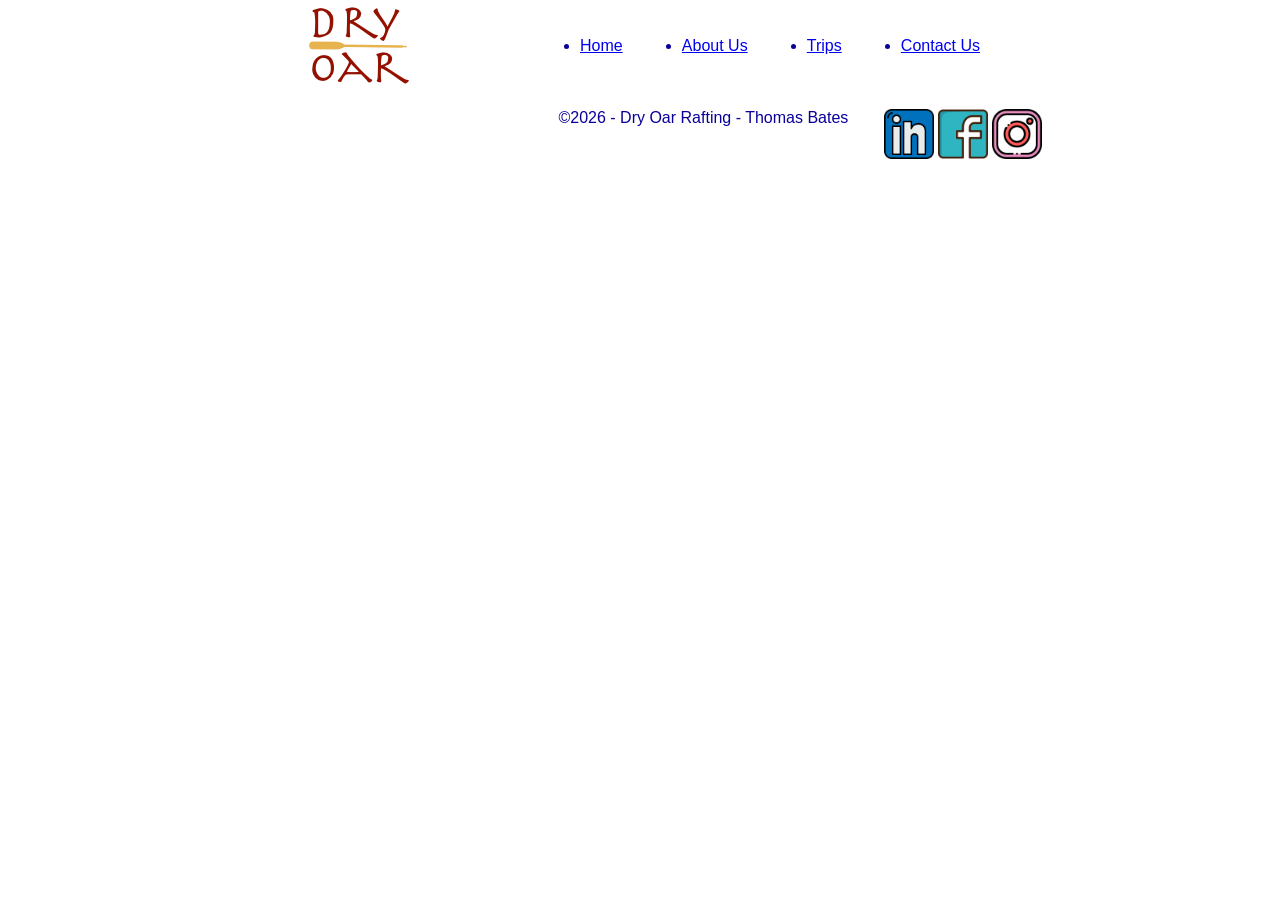
==== wwr/index.html @ 079ebac8 "changes to begin w06 project" ====
<!--
Requirements: 
The home page will contain some attention grabbing information including company information, call(s) to action, appealing graphics, and other items.

To Do:
- One large full-width hero image is used and it includes a heading message that is positioned on the hero image using CSS position: absolute 
- A newsletter signup form that requests at least a name and an email 
- A call to action with link to the trips.html page that compels visitors to the trips page 
- A CSS grid layout with at least two additional images and corresponding content about the white water rafting site purpose and offerings 
- The layout of the page cannot be a simple, single-column flow layout for full credit consideration 
- Be creative in your design, but remember that your header, navigation, and footer layout and content must be the same as the other pages on the rafting site 
    to support good design and user experince on the site as a whole

Head: 
- Meta Charset Attribute (<meta charset="utf-8">)
- Meta Viewport Element (<meta name="viewport" content"width=device-width, initial-scale=1">)
- Title Element
- Meta Description Element
- Meta Author Element
- Eternal CSS file reference (<link rel="stylesheet" href="styles/rafting.css">)

HTML: 
- Verify no erros on (https://validator.w3.org/nu/)
- HTML is W3C compliant (https://validator.w3.org/)
- Semantic Elements are used (body, header, footer, div, section, etc.)
- No broken links are found on the page (https://validator.w3.org/checklink)

CSS: 
- CSS is W3C compliant (https://jigsaw.w3.org/css-validator/)
- Unique ID selectors (use class to create custom unique ID's)

Javascript: 
- No errors nor references to unused JavaScript functions
- No output to the console in the published version of the page 

Other: 
- Images are optimized to fit the design needs of the site 
- Image aspect ratios are not changed for any images
- Every image has an alt attribute assigned and it is relevant in describing the non-decorative image  
- A heading <h1> is required and there is only one instance on a document 
- Headings <h1>-<h6> are used in the proper order to outline the page 
- No color contrast violations ar the AA level (use browser DevTools or https://www.siegemedia.com/contrast-ratio?ref=frontendchecklist#white-on-black) 
- Ensure that the page's weight remains under 500KB as mesaured by the DevTools network load indicator 
- Adhere to design principles such as alignment, proximity, contrast, repetition, and usable typography 
- Matain a visually appealing visual appearance across all pages, ensuring responsivness, uniformity, and consistancy  
- Gaurenetee the absence of all spelling and grammitical errors throughout the site 
- Test all pages for responsive web design, ensuring appropiately sized text links, with no horizontal scrolling nor dead space 
- Verify the page functions correctly and delivers content as expected 
- Acessibility test errors and warnings are reviewed 
-->

<!-- 14 July 2026 -->
<!DOCTYPE html>
<html lang="en">

<head>
    <meta charset="UTF-8">
    <meta name="viewport" content="width=device-width, initial-scale=1.0">
    <title>Home Page - Dry Ore Rafting</title>
    <link rel="stylesheet" href="styles/rafting.css">
    <meta name="description"
      content="Home page for Dry Ore Rafting, the all in one high adventure vacation company talored to providing it's sutomers with the best experience possible. ">
    <meta name="author" content="Thomas Bates">
</head>

<body>
    <header class="grid1">
        <img src="images/logo.png" alt="Company Logo">
        <nav>
            <ul class="parent1">
                <li>
                    <a href="index.html">Home</a>
                </li>
                <li>
                    <a href="about.html">About Us</a>
                </li>
                <li>
                    <a href="trips.html">Trips</a>
                </li>
                <li>
                    <a href="contact.html">Contact Us</a>
                </li>
            </ul>
        </nav>
    </header>
    <main>

    </main>
    <footer class="parent2">
        <p>&copy;2026 - Dry Oar Rafting - Thomas Bates</p>
        <nav class="socialmedia">
            <a href="https://linkedin.com"><img src="images/linkedin.png" alt="LinkedIn"></a>
            <a href="https://facebook.com"><img src="images/facebook.png" alt="Facebook"></a>
            <a href="https://instagram.com"><img src="images/instagram.png" alt="Instagram"></a>
        </nav>
    </footer>
</body>

</html>
---- wwr/styles/rafting.css ----
:root {
    --accent1-color: #0a0099;
    --primary-color: #a80e00;
    --border-color: #000000;
    --heading-font: "Georgia", "Times New Roman", serif;
    --body-font: Arial, sans-serif;
    --text-color: #fff;
}

* {
    margin: 0;
    padding: 0;
    box-sizing: border-box;
}

body {
    font-family: var(--body-font);
    color: var(--accent1-color);
}

header,
main,
footer {
    min-width: 300px;
    max-width: 840px;
    margin: 0 auto;
}

h1,
h2 {
    font-family: var(--heading-font);
    color: var(--primary-color);
}

h1 {
    display: block;
    position: relative;
    width: 100%;
    padding: 1rem;
    text-align: center;
}

h2 {
    text-align: center;
}

div h1 {
    display: block;
    position: absolute;
    width: 100%;
    top: 20px;
    padding: 1rem;
    text-align: center;
    background-color: var(--accent1-color);
    color: var(--text-color);
}

nav,
p,
section,
article {
    margin: 1rem;
    padding: 0.1rem;
}

form section {
    margin: 0.5rem;
    align-content: center;
}

footer {
    text-align: center;
}

footer nav img {
    width: 50px;
    height: auto;
}

figcaption {
    text-align: center;
}

figure img {
    overflow: hidden;
    width: 90px;
    object-fit: cover;
}

iframe {
    width: 400px;
    height: 400px;
    margin: 1rem;
    border: 1px solid var(--border-color);
}

form {
    margin: 1rem;
    padding: 10px;
}

.socialmedia a {
    text-decoration: none;
}

.hero {
    position: relative;
}

.hero h1 {
    position: absolute;
}

.hero img {
    display: block;
    width: 100%;
    height: auto;
}

.hero article {
    position: absolute;
    bottom: 10px;
    padding: 0.5rem;
    opacity: 0.8;
    background-color: var(--accent1-color);
    color: var(--text-color);
}

.hero article img {
    float: right;
    padding: 5px;
    width: 75px;
}

.address {
    text-align: center;
    padding: 2px;
    margin: 0;
}

.form-item {
    padding: 0;
    margin: 0;
}

.grid1 {
    display: grid;
    grid-template-columns: 1fr 2fr;
    justify-items: center;
    align-items: center;
}

.grid2 {
    display: grid;
    grid-template-columns: 2fr 1fr 2fr;
    grid-template-rows: 1fr 4fr;
    justify-items: center;
}

.grid3 {
    display: grid;
    grid-template-columns: 1fr 1fr 1fr 1fr 1fr;
    grid-template-rows: 1fr 2fr;
    justify-items: center;
    gap: 20px;
}

.grid4 {
    display: grid;
    grid-template-columns: 1fr 1fr 1fr;
    grid-template-rows: 1fr 3fr;
    justify-items: center;

    gap: 20px;
}

.grid5 {
    display: grid;
    grid-template-columns: 1fr 1fr;
    grid-template-rows: 1fr;
}

.grid6 {
    display: grid;
    grid-template-columns: 1fr;
    grid-template-rows: 30px 30px 120px 140px 40px 40px;
}

.grid7 {
    display: grid;
    grid-template-columns: 90px 2fr;
    grid-template-rows: 40px 40px 40px;
}

.grid8 {
    display: grid;
    grid-template-columns: 1fr;
    grid-template-rows: 30px 110px;
}

.parent1 {
    display: flex;
    justify-content: space-between;
    min-width: 25rem;
}

.parent2 {
    display: flex;
    justify-content: flex-end;

}

.child1 {
    grid-column-start: 1;
    grid-column-end: 4;
    align-content: center;
}

.child2 {
    grid-column-start: 1;
    grid-column-end: 2
}

.child3 {
    grid-column-start: 2;
    grid-column-end: 3;
    align-content: center;
    width: auto;
    height: 150px;
}

.child4 {
    grid-column-start: 3;
    grid-column-end: 4;
}

.child5 {
    grid-row-start: 1;
    grid-row-end: 2;
    grid-column-start: 1;
    grid-column-end: 6;
    align-content: center;
}

.child6 {
    grid-row-start: 1;
    grid-row-end: 2;
    grid-column-start: 1;
    grid-column-end: 4;
    align-content: center;
}

.child7 img {
    width: 200px;
}

.child9 {
    grid-row-start: 1;
    grid-row-end: 4;
    align-content: center;
}

.child10 {
    grid-row: 1 / 2;
}

.child11 {
    grid-row-start: 2;
    grid-row-end: 3;
}
---- wwr/styles/rafting.css ----
:root {
    --accent1-color: #0a0099;
    --primary-color: #a80e00;
    --border-color: #000000;
    --heading-font: "Georgia", "Times New Roman", serif;
    --body-font: Arial, sans-serif;
    --text-color: #fff;
}

* {
    margin: 0;
    padding: 0;
    box-sizing: border-box;
}

body {
    font-family: var(--body-font);
    color: var(--accent1-color);
}

header,
main,
footer {
    min-width: 300px;
    max-width: 840px;
    margin: 0 auto;
}

h1,
h2 {
    font-family: var(--heading-font);
    color: var(--primary-color);
}

h1 {
    display: block;
    position: relative;
    width: 100%;
    padding: 1rem;
    text-align: center;
}

h2 {
    text-align: center;
}

div h1 {
    display: block;
    position: absolute;
    width: 100%;
    top: 20px;
    padding: 1rem;
    text-align: center;
    background-color: var(--accent1-color);
    color: var(--text-color);
}

nav,
p,
section,
article {
    margin: 1rem;
    padding: 0.1rem;
}

form section {
    margin: 0.5rem;
    align-content: center;
}

footer {
    text-align: center;
}

footer nav img {
    width: 50px;
    height: auto;
}

figcaption {
    text-align: center;
}

figure img {
    overflow: hidden;
    width: 90px;
    object-fit: cover;
}

iframe {
    width: 400px;
    height: 400px;
    margin: 1rem;
    border: 1px solid var(--border-color);
}

form {
    margin: 1rem;
    padding: 10px;
}

.socialmedia a {
    text-decoration: none;
}

.hero {
    position: relative;
}

.hero h1 {
    position: absolute;
}

.hero img {
    display: block;
    width: 100%;
    height: auto;
}

.hero article {
    position: absolute;
    bottom: 10px;
    padding: 0.5rem;
    opacity: 0.8;
    background-color: var(--accent1-color);
    color: var(--text-color);
}

.hero article img {
    float: right;
    padding: 5px;
    width: 75px;
}

.address {
    text-align: center;
    padding: 2px;
    margin: 0;
}

.form-item {
    padding: 0;
    margin: 0;
}

.grid1 {
    display: grid;
    grid-template-columns: 1fr 2fr;
    justify-items: center;
    align-items: center;
}

.grid2 {
    display: grid;
    grid-template-columns: 2fr 1fr 2fr;
    grid-template-rows: 1fr 4fr;
    justify-items: center;
}

.grid3 {
    display: grid;
    grid-template-columns: 1fr 1fr 1fr 1fr 1fr;
    grid-template-rows: 1fr 2fr;
    justify-items: center;
    gap: 20px;
}

.grid4 {
    display: grid;
    grid-template-columns: 1fr 1fr 1fr;
    grid-template-rows: 1fr 3fr;
    justify-items: center;

    gap: 20px;
}

.grid5 {
    display: grid;
    grid-template-columns: 1fr 1fr;
    grid-template-rows: 1fr;
}

.grid6 {
    display: grid;
    grid-template-columns: 1fr;
    grid-template-rows: 30px 30px 120px 140px 40px 40px;
}

.grid7 {
    display: grid;
    grid-template-columns: 90px 2fr;
    grid-template-rows: 40px 40px 40px;
}

.grid8 {
    display: grid;
    grid-template-columns: 1fr;
    grid-template-rows: 30px 110px;
}

.parent1 {
    display: flex;
    justify-content: space-between;
    min-width: 25rem;
}

.parent2 {
    display: flex;
    justify-content: flex-end;

}

.child1 {
    grid-column-start: 1;
    grid-column-end: 4;
    align-content: center;
}

.child2 {
    grid-column-start: 1;
    grid-column-end: 2
}

.child3 {
    grid-column-start: 2;
    grid-column-end: 3;
    align-content: center;
    width: auto;
    height: 150px;
}

.child4 {
    grid-column-start: 3;
    grid-column-end: 4;
}

.child5 {
    grid-row-start: 1;
    grid-row-end: 2;
    grid-column-start: 1;
    grid-column-end: 6;
    align-content: center;
}

.child6 {
    grid-row-start: 1;
    grid-row-end: 2;
    grid-column-start: 1;
    grid-column-end: 4;
    align-content: center;
}

.child7 img {
    width: 200px;
}

.child9 {
    grid-row-start: 1;
    grid-row-end: 4;
    align-content: center;
}

.child10 {
    grid-row: 1 / 2;
}

.child11 {
    grid-row-start: 2;
    grid-row-end: 3;
}
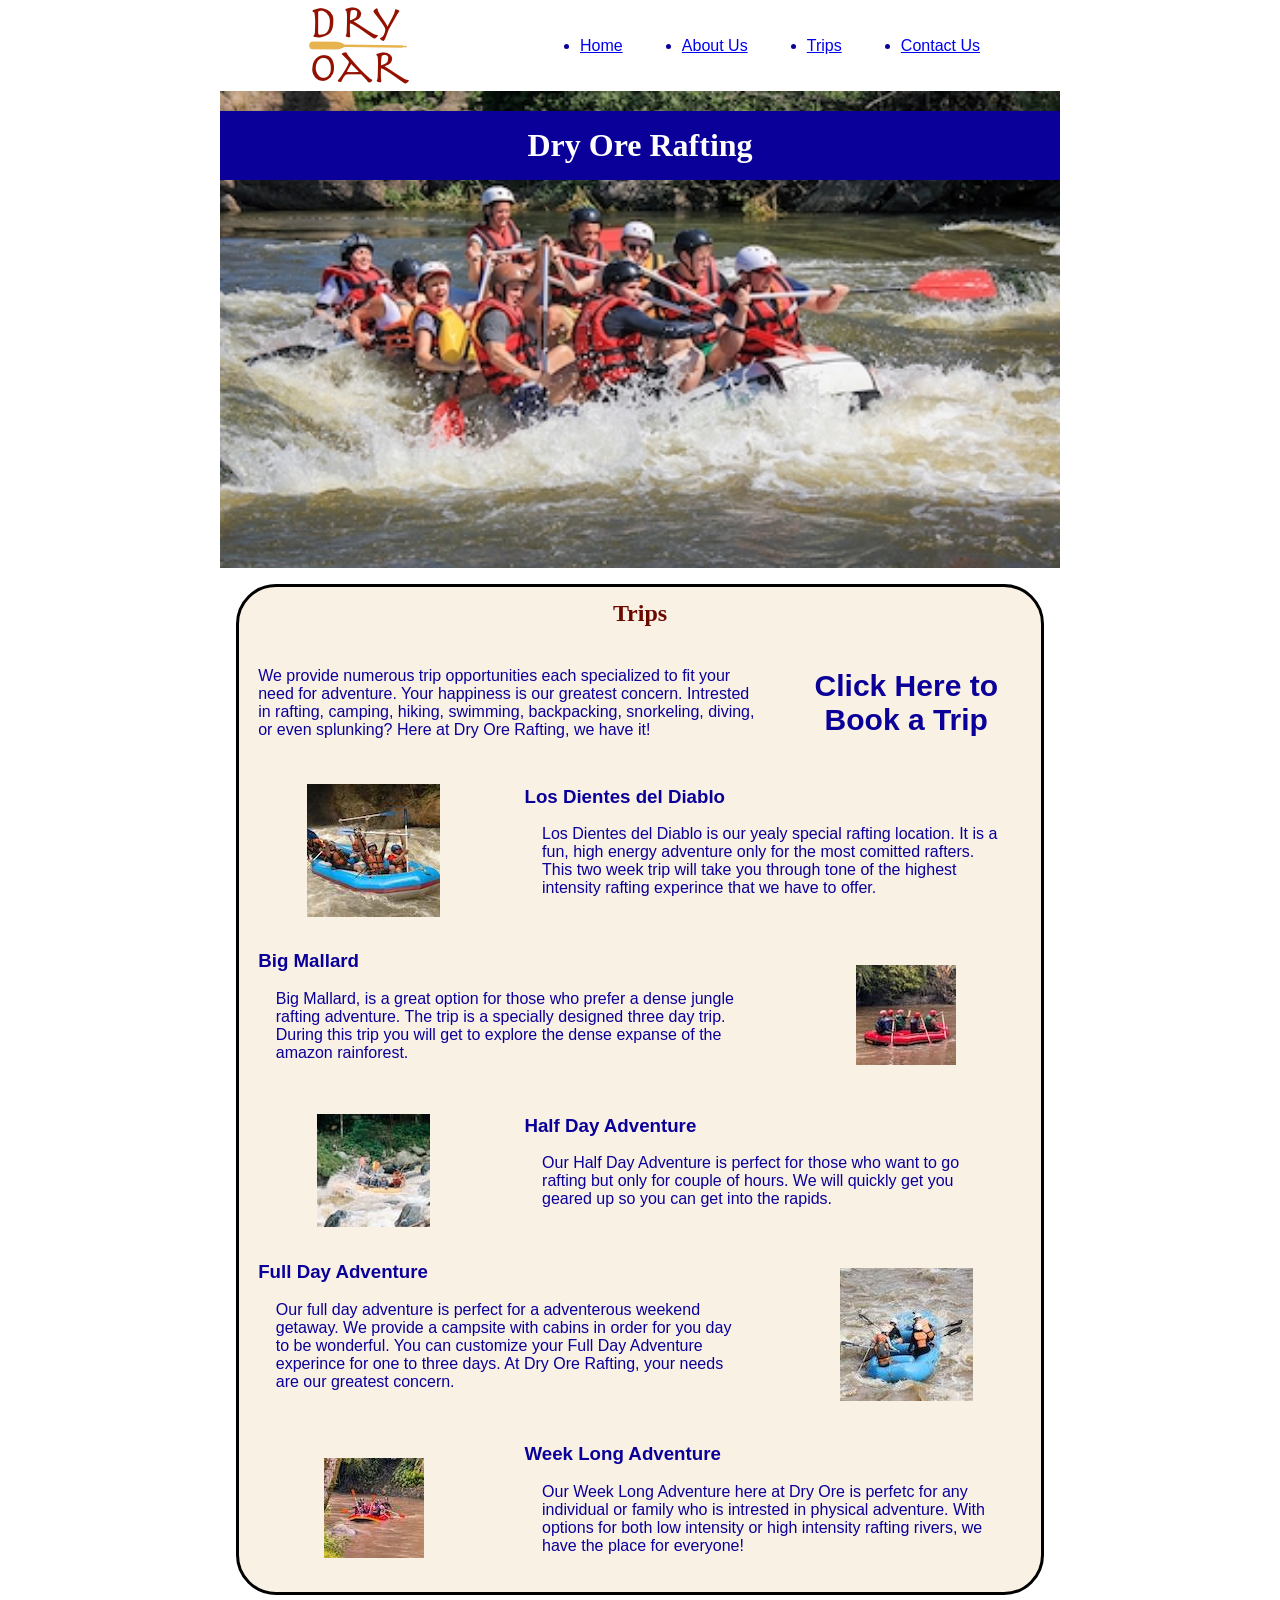
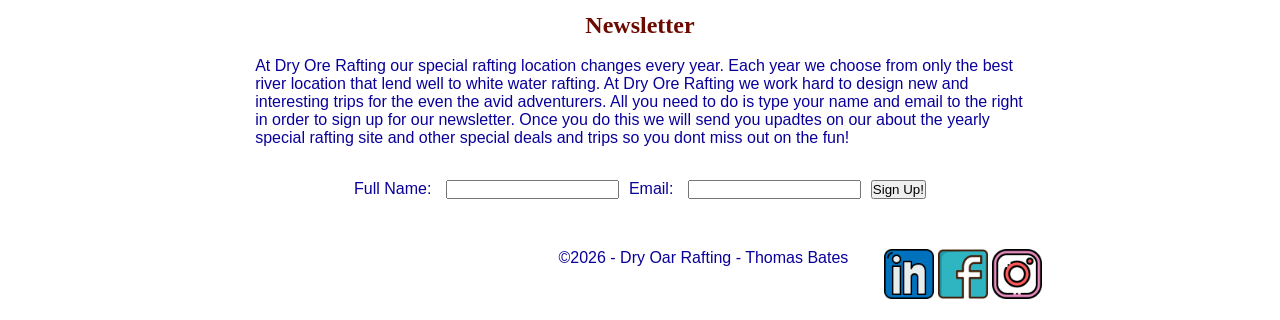
==== commit 759e8257: "changes to index to create homepage for project" ====
--- a/wwr/index.html
+++ b/wwr/index.html
@@ -84,7 +84,84 @@
         </nav>
     </header>
     <main>
-
+        <div class="hero">
+            <img src="images/hero.jpg" alt="White Water Rafting">
+            <h1>Dry Ore Rafting</h1>
+        </div>
+        <section class="grid9">
+            <h2 class="child12">Trips</h2>
+            <p class="child15">We provide numerous trip opportunities each specialized to fit your
+                need for adventure. Your happiness is our greatest concern. Intrested in rafting,
+                camping, hiking, swimming, backpacking, snorkeling, diving, or even splunking?
+                Here at Dry Ore Rafting, we have it!</p>
+            <h3 class="child16"><a href="trips.html">Click Here to Book a Trip</a></h3>
+            <img src="images/site1.jpg" alt="Los Dientes del Diablo Rafting Site">
+            <section class="child13">
+                <h3>Los Dientes del Diablo</h3>
+                <p>Los Dientes del Diablo is our yealy special rafting location. It is a fun, high
+                    energy adventure only for the most comitted
+                    rafters. This two week trip will take you through tone of the highest intensity
+                    rafting experince that we have to offer. </p>
+            </section>
+            <section class="child14">
+                <h3>Big Mallard</h3>
+                <p>Big Mallard, is a great option for those who prefer a dense jungle rafting
+                    adventure.
+                    The trip is a specially designed three day trip. During this trip you will get
+                    to
+                    explore the dense expanse of the amazon rainforest. </p>
+            </section>
+            <img src="images/site2.jpg" alt="Big Mallard Rafting Site">
+            <img src="images/site3.jpg" alt="Half Day Adventure Site">
+            <section class="child13">
+                <h3>Half Day Adventure</h3>
+                <p>Our Half Day Adventure is perfect for those who want to go rafting but only for
+                    couple of hours. We will quickly get you geared up so you can get into the
+                    rapids.
+                </p>
+            </section>
+            <section class="child14">
+                <h3>Full Day Adventure</h3>
+                <p>Our full day adventure is perfect for a adventerous weekend getaway. We provide a
+                    campsite with cabins in order for you day to be wonderful. You can customize
+                    your
+                    Full Day Adventure experince for one to three days. At Dry Ore Rafting, your
+                    needs
+                    are our greatest concern. </p>
+            </section>
+            <img src="images/site4.jpg" alt="Full Day Adventure Site">
+            <img src="images/site5.jpg" alt="Week Long Adventure Site">
+            <section class="child13">
+                <h3>Week Long Adventure</h3>
+                <p>Our Week Long Adventure here at Dry Ore is perfetc for any individual or family
+                    who is intrested in physical adventure. With options for both low intensity or
+                    high
+                    intensity rafting rivers, we have the place for everyone! </p>
+            </section>
+        </section>
+        <section>
+            <h2>Newsletter</h2>
+            <p>At Dry Ore Rafting our special rafting location changes every year. Each year we
+                choose from only the best river location that lend well to white water rafting. At
+                Dry Ore Rafting we work hard to design new and interesting trips for the even the
+                avid adventurers. All you need to do is type your name and email to the right in
+                order to sign up for our newsletter. Once you do this we will send you
+                upadtes on our about the yearly special rafting site and other special deals and
+                trips so you dont miss out on the fun!</p>
+            <form class="parent3">
+                <div class="form-item">
+                    <label class="child17" for="name">Full Name: </label>
+                    <input class="child17" type="text" id="name" name="name" required>
+                </div>
+                <div class="form-item">
+                    <label class="child17" for="useremail">Email: </label>
+                    <input class="child17" type="email" id="useremail" name="useremail" required>
+                </div>
+                <div class="form-item">
+                    <button class="child17" type="submit">Sign Up!</button>
+                </div>
+            </form>
+        </section>
     </main>
     <footer class="parent2">
         <p>&copy;2026 - Dry Oar Rafting - Thomas Bates</p>
--- a/wwr/styles/rafting.css
+++ b/wwr/styles/rafting.css
@@ -1,10 +1,11 @@
 :root {
     --accent1-color: #0a0099;
-    --primary-color: #a80e00;
+    --primary-color: #6c0900;
     --border-color: #000000;
     --heading-font: "Georgia", "Times New Roman", serif;
     --body-font: Arial, sans-serif;
     --text-color: #fff;
+    --grid-color: #faf1e5;
 }
 
 * {
@@ -44,6 +45,12 @@
     text-align: center;
 }
 
+h3 a {
+    text-decoration: none;
+    color: var(--accent1-color);
+    font-size: 30px;
+}
+
 div h1 {
     display: block;
     position: absolute;
@@ -97,10 +104,6 @@
 form {
     margin: 1rem;
     padding: 10px;
-}
-
-.socialmedia a {
-    text-decoration: none;
 }
 
 .hero {
@@ -198,6 +201,17 @@
     grid-template-rows: 30px 110px;
 }
 
+.grid9 {
+    display: grid;
+    grid-template-columns: 1fr 1fr 1fr;
+    grid-template-rows: 50px 130px 0.5fr 0.5fr 0.5fr 0.5fr 0.5fr;
+    justify-items: center;
+    align-items: center;
+    background-color: var(--grid-color);
+    border-radius: 40px;
+    border: 3px solid var(--border-color);
+}
+
 .parent1 {
     display: flex;
     justify-content: space-between;
@@ -210,6 +224,12 @@
 
 }
 
+.parent3 {
+    display: flex;
+    justify-content: center;
+    margin: 0;
+}
+
 .child1 {
     grid-column-start: 1;
     grid-column-end: 4;
@@ -267,4 +287,32 @@
 .child11 {
     grid-row-start: 2;
     grid-row-end: 3;
+}
+
+.child12 {
+    grid-column-start: 1;
+    grid-column-end: 4;
+}
+
+.child13 {
+    grid-column-start: 2;
+    grid-column-end: 4;
+}
+
+.child14 {
+    grid-column-start: 1;
+    grid-column-end: 3;
+}
+
+.child15 {
+    grid-column-start: 1;
+    grid-column-end: 3;
+}
+
+.child16 {
+    text-align: center;
+}
+
+.child17 {
+    margin: 5px;
 }
--- a/wwr/styles/rafting.css
+++ b/wwr/styles/rafting.css
@@ -1,10 +1,11 @@
 :root {
     --accent1-color: #0a0099;
-    --primary-color: #a80e00;
+    --primary-color: #6c0900;
     --border-color: #000000;
     --heading-font: "Georgia", "Times New Roman", serif;
     --body-font: Arial, sans-serif;
     --text-color: #fff;
+    --grid-color: #faf1e5;
 }
 
 * {
@@ -44,6 +45,12 @@
     text-align: center;
 }
 
+h3 a {
+    text-decoration: none;
+    color: var(--accent1-color);
+    font-size: 30px;
+}
+
 div h1 {
     display: block;
     position: absolute;
@@ -97,10 +104,6 @@
 form {
     margin: 1rem;
     padding: 10px;
-}
-
-.socialmedia a {
-    text-decoration: none;
 }
 
 .hero {
@@ -198,6 +201,17 @@
     grid-template-rows: 30px 110px;
 }
 
+.grid9 {
+    display: grid;
+    grid-template-columns: 1fr 1fr 1fr;
+    grid-template-rows: 50px 130px 0.5fr 0.5fr 0.5fr 0.5fr 0.5fr;
+    justify-items: center;
+    align-items: center;
+    background-color: var(--grid-color);
+    border-radius: 40px;
+    border: 3px solid var(--border-color);
+}
+
 .parent1 {
     display: flex;
     justify-content: space-between;
@@ -210,6 +224,12 @@
 
 }
 
+.parent3 {
+    display: flex;
+    justify-content: center;
+    margin: 0;
+}
+
 .child1 {
     grid-column-start: 1;
     grid-column-end: 4;
@@ -267,4 +287,32 @@
 .child11 {
     grid-row-start: 2;
     grid-row-end: 3;
+}
+
+.child12 {
+    grid-column-start: 1;
+    grid-column-end: 4;
+}
+
+.child13 {
+    grid-column-start: 2;
+    grid-column-end: 4;
+}
+
+.child14 {
+    grid-column-start: 1;
+    grid-column-end: 3;
+}
+
+.child15 {
+    grid-column-start: 1;
+    grid-column-end: 3;
+}
+
+.child16 {
+    text-align: center;
+}
+
+.child17 {
+    margin: 5px;
 }
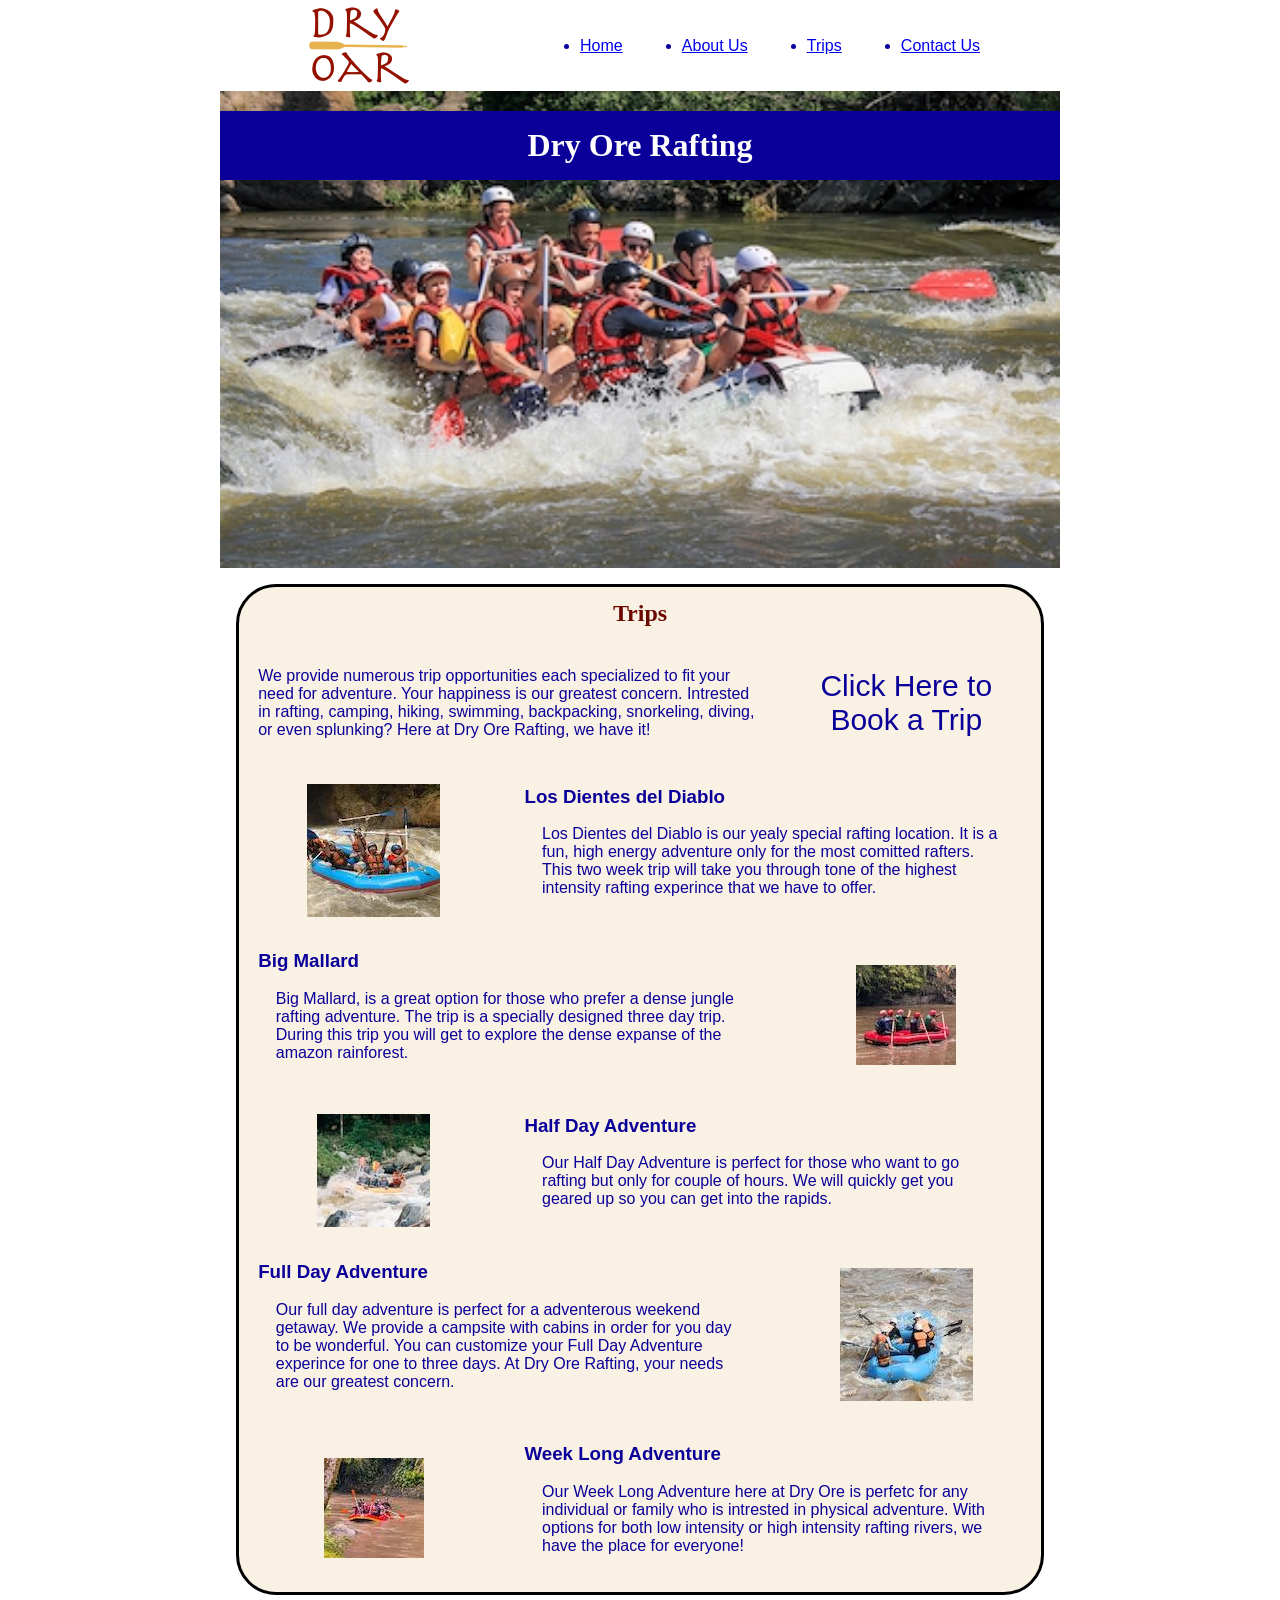
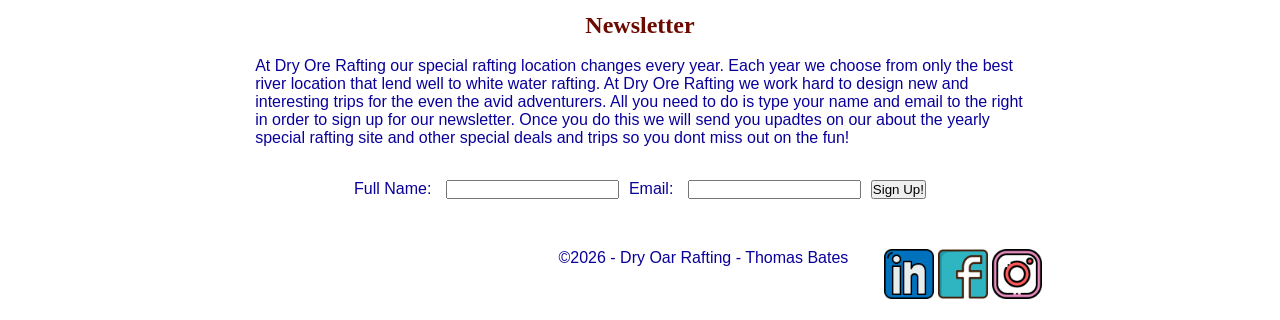
==== commit 0d170850: "index.html edits" ====
--- a/wwr/index.html
+++ b/wwr/index.html
@@ -1,54 +1,3 @@
-<!--
-Requirements: 
-The home page will contain some attention grabbing information including company information, call(s) to action, appealing graphics, and other items.
-
-To Do:
-- One large full-width hero image is used and it includes a heading message that is positioned on the hero image using CSS position: absolute 
-- A newsletter signup form that requests at least a name and an email 
-- A call to action with link to the trips.html page that compels visitors to the trips page 
-- A CSS grid layout with at least two additional images and corresponding content about the white water rafting site purpose and offerings 
-- The layout of the page cannot be a simple, single-column flow layout for full credit consideration 
-- Be creative in your design, but remember that your header, navigation, and footer layout and content must be the same as the other pages on the rafting site 
-    to support good design and user experince on the site as a whole
-
-Head: 
-- Meta Charset Attribute (<meta charset="utf-8">)
-- Meta Viewport Element (<meta name="viewport" content"width=device-width, initial-scale=1">)
-- Title Element
-- Meta Description Element
-- Meta Author Element
-- Eternal CSS file reference (<link rel="stylesheet" href="styles/rafting.css">)
-
-HTML: 
-- Verify no erros on (https://validator.w3.org/nu/)
-- HTML is W3C compliant (https://validator.w3.org/)
-- Semantic Elements are used (body, header, footer, div, section, etc.)
-- No broken links are found on the page (https://validator.w3.org/checklink)
-
-CSS: 
-- CSS is W3C compliant (https://jigsaw.w3.org/css-validator/)
-- Unique ID selectors (use class to create custom unique ID's)
-
-Javascript: 
-- No errors nor references to unused JavaScript functions
-- No output to the console in the published version of the page 
-
-Other: 
-- Images are optimized to fit the design needs of the site 
-- Image aspect ratios are not changed for any images
-- Every image has an alt attribute assigned and it is relevant in describing the non-decorative image  
-- A heading <h1> is required and there is only one instance on a document 
-- Headings <h1>-<h6> are used in the proper order to outline the page 
-- No color contrast violations ar the AA level (use browser DevTools or https://www.siegemedia.com/contrast-ratio?ref=frontendchecklist#white-on-black) 
-- Ensure that the page's weight remains under 500KB as mesaured by the DevTools network load indicator 
-- Adhere to design principles such as alignment, proximity, contrast, repetition, and usable typography 
-- Matain a visually appealing visual appearance across all pages, ensuring responsivness, uniformity, and consistancy  
-- Gaurenetee the absence of all spelling and grammitical errors throughout the site 
-- Test all pages for responsive web design, ensuring appropiately sized text links, with no horizontal scrolling nor dead space 
-- Verify the page functions correctly and delivers content as expected 
-- Acessibility test errors and warnings are reviewed 
--->
-
 <!-- 14 July 2026 -->
 <!DOCTYPE html>
 <html lang="en">
@@ -94,7 +43,7 @@
                 need for adventure. Your happiness is our greatest concern. Intrested in rafting,
                 camping, hiking, swimming, backpacking, snorkeling, diving, or even splunking?
                 Here at Dry Ore Rafting, we have it!</p>
-            <h3 class="child16"><a href="trips.html">Click Here to Book a Trip</a></h3>
+            <p class="child16"><a href="trips.html">Click Here to Book a Trip</a></p>
             <img src="images/site1.jpg" alt="Los Dientes del Diablo Rafting Site">
             <section class="child13">
                 <h3>Los Dientes del Diablo</h3>
--- a/wwr/styles/rafting.css
+++ b/wwr/styles/rafting.css
@@ -45,7 +45,7 @@
     text-align: center;
 }
 
-h3 a {
+p a {
     text-decoration: none;
     color: var(--accent1-color);
     font-size: 30px;
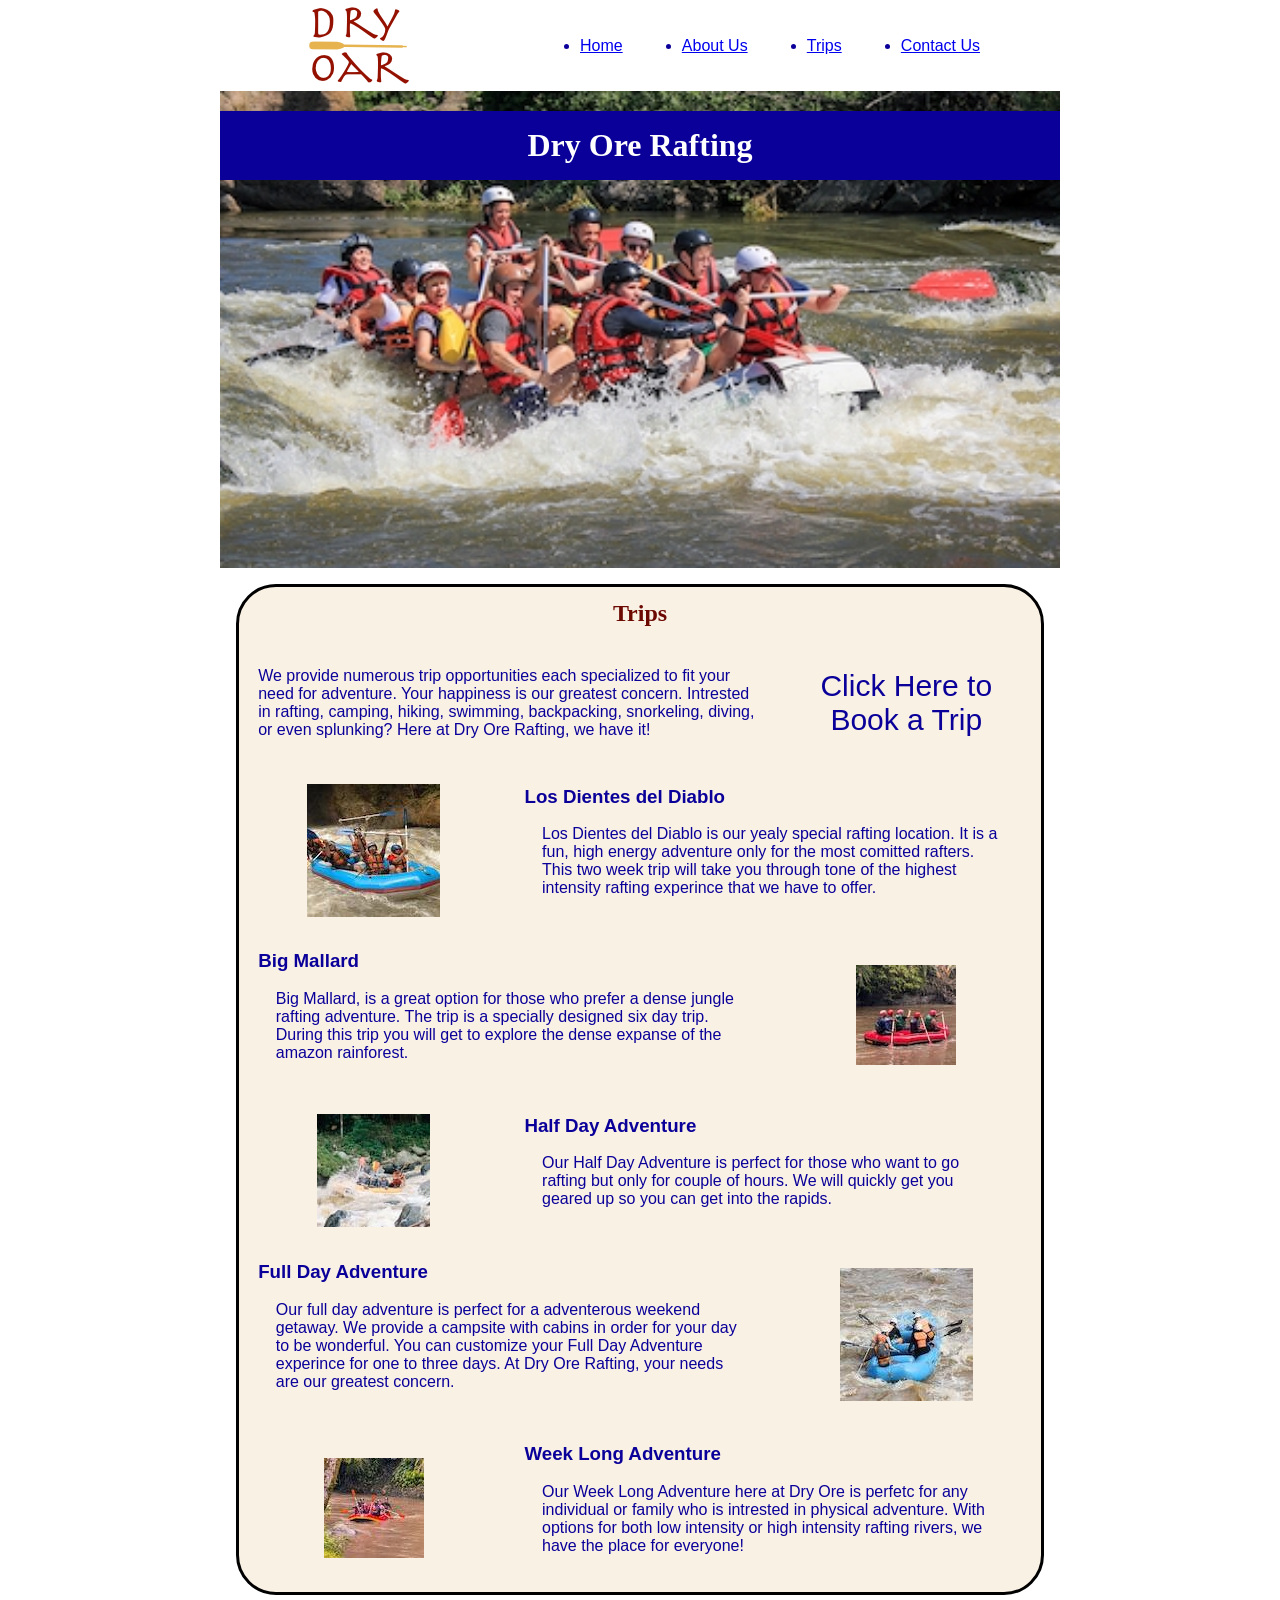
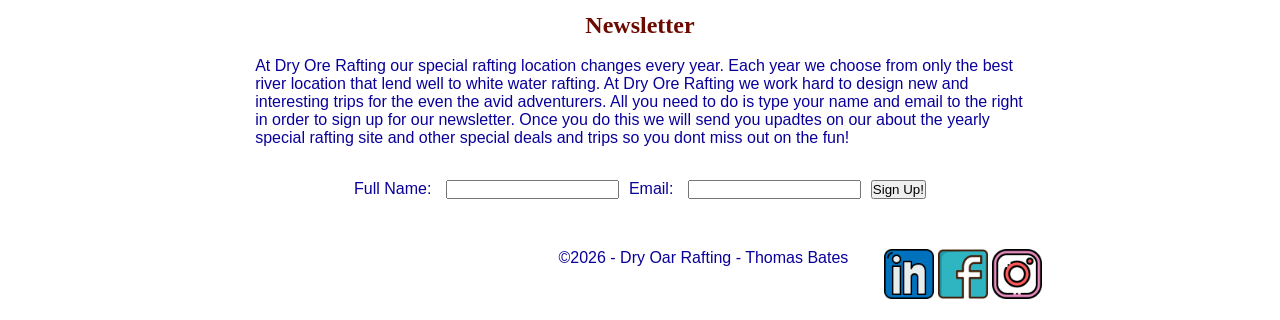
==== commit 7e8766dd: "changes to align with w06 project" ====
--- a/wwr/index.html
+++ b/wwr/index.html
@@ -56,7 +56,7 @@
                 <h3>Big Mallard</h3>
                 <p>Big Mallard, is a great option for those who prefer a dense jungle rafting
                     adventure.
-                    The trip is a specially designed three day trip. During this trip you will get
+                    The trip is a specially designed six day trip. During this trip you will get
                     to
                     explore the dense expanse of the amazon rainforest. </p>
             </section>
@@ -72,7 +72,7 @@
             <section class="child14">
                 <h3>Full Day Adventure</h3>
                 <p>Our full day adventure is perfect for a adventerous weekend getaway. We provide a
-                    campsite with cabins in order for you day to be wonderful. You can customize
+                    campsite with cabins in order for your day to be wonderful. You can customize
                     your
                     Full Day Adventure experince for one to three days. At Dry Ore Rafting, your
                     needs
--- a/wwr/styles/rafting.css
+++ b/wwr/styles/rafting.css
@@ -106,6 +106,26 @@
     padding: 10px;
 }
 
+table {
+    border-collapse: collapse;
+    border: 1px solid rbg(140 140 140);
+    letter-spacing: 1px;
+    margin: 0 auto;
+    background-color: var(--grid-color);
+}
+
+th,
+td {
+    border: 1px solid rgb(150 150 150);
+    padding: 8px 12px;
+    text-align: center;
+}
+
+thead th,
+tfoot tr {
+    font-weight: 700;
+}
+
 .hero {
     position: relative;
 }
@@ -212,6 +232,15 @@
     border: 3px solid var(--border-color);
 }
 
+.grid10 {
+    display: grid;
+    grid-template-columns: 1fr 1fr;
+    justify-items: center;
+    background-color: var(--grid-color);
+    border-radius: 20px;
+    border: 2px solid var(--border-color);
+}
+
 .parent1 {
     display: flex;
     justify-content: space-between;
@@ -315,4 +344,27 @@
 
 .child17 {
     margin: 5px;
+}
+
+.child18 {
+    margin: 15px;
+    border-radius: 30px;
+    border: 1px solid var(--border-color);
+}
+
+.child19 {
+    margin: 15px;
+    border-radius: 30px;
+    border: 1px solid var(--border-color);
+}
+
+.child20 {
+    margin: 15px;
+    border-radius: 30px;
+    border: 1px solid var(--border-color);
+}
+
+.child21 {
+    margin-top: 50px;
+    margin-bottom: 50px;
 }
